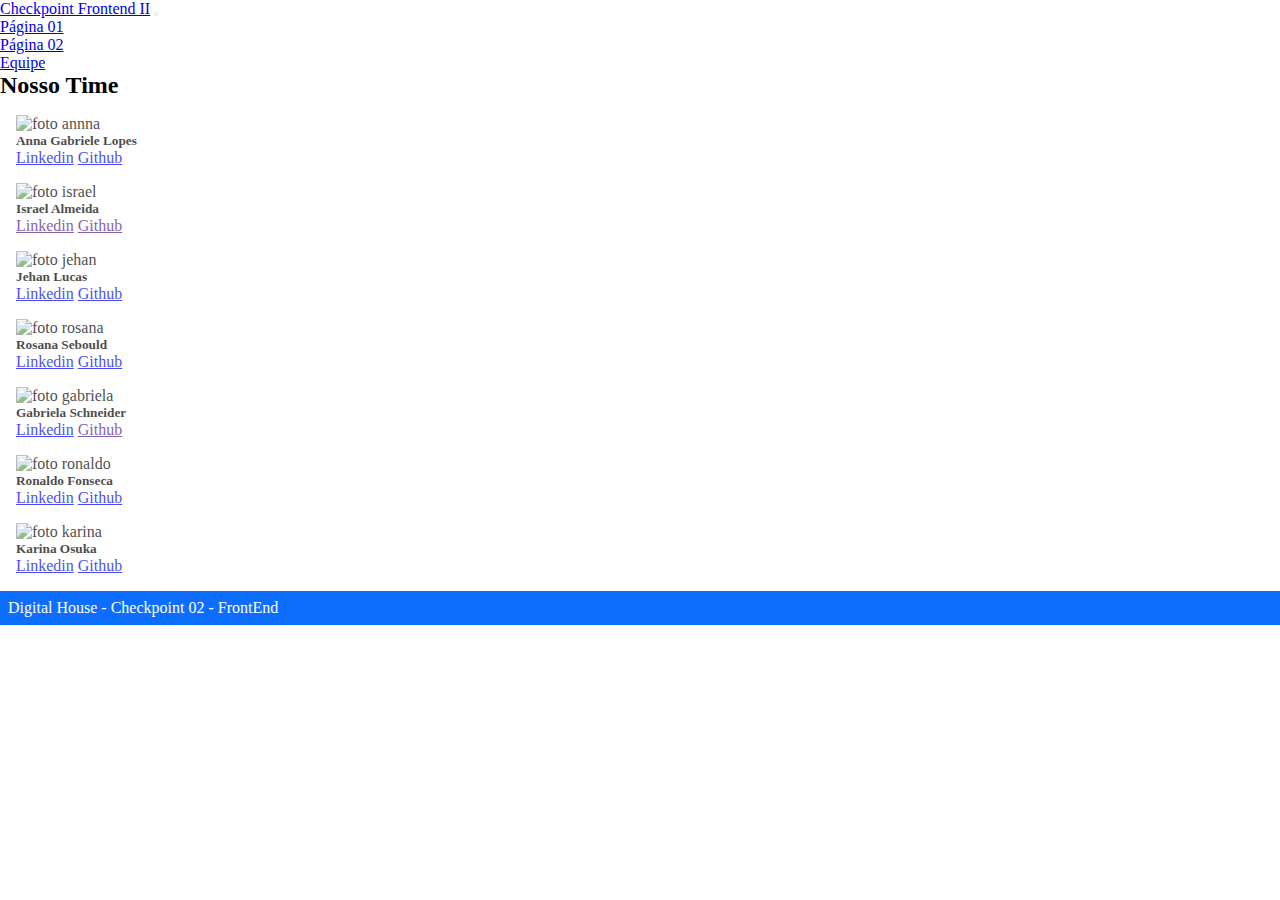
==== equipe.html @ c6067610 "pag equipe" ====
<!DOCTYPE html>
<html lang="pt-br">
<head>
    <meta charset="UTF-8">
    <meta http-equiv="X-UA-Compatible" content="IE=edge">
    <meta name="viewport" content="width=device-width, initial-scale=1.0">
    <title>Equipe - Checkpoint 02 - FrontEnd</title>
    <link
			href="https://cdn.jsdelivr.net/npm/bootstrap@5.1.3/dist/css/bootstrap.min.css"
			rel="stylesheet"
			integrity="sha384-1BmE4kWBq78iYhFldvKuhfTAU6auU8tT94WrHftjDbrCEXSU1oBoqyl2QvZ6jIW3"
			crossorigin="anonymous"
		/>
    <link rel="stylesheet" href="./css/equipe.css">
</head>
<body>
    <header>
        <nav class="navbar navbar-expand-lg navbar-dark bg-primary">
			<a class="navbar-brand ms-5" href="#" id="tituloNavBar">Checkpoint Frontend II</a>
			<button
				class="navbar-toggler"
				type="button"
				data-toggle="collapse"
				data-target="#navbarNav"
				aria-controls="navbarNav"
				aria-expanded="false"
				aria-label="Toggle navigation"
			>
				<span class="navbar-toggler-icon"></span>
			</button>
			<div class="collapse navbar-collapse justify-content-end" id="navbarNav">
				<ul class="navbar-nav lista-menu">
					<li class="nav-item active">
						<a class="nav-link" href="index.html">Página 01</a>
					</li>
					<li class="nav-item">
						<a class="nav-link" href="index2.html">Página 02</a>
					</li>
					<li class="nav-item">
						<a class="nav-link" href="equipe.html">Equipe</a>
					</li>
					
				</ul>
			</div>
		</nav>
    </header>
   <main>
    <section>
       <div class="container-fluid">
          <h2 class="text-center text-uppercase mb-4 mt-4">Nosso Time</h2>
  
            <div class="row mb-4 d-flex flex-row justify-content-center">
                
                  <div class="card membro col-md-2">
                    <img src="https://avatars.githubusercontent.com/u/89113745?v=4" class="card-img-top" alt="foto annna">
                    <div class="card-body">
                      <h5 class="card-title">Anna Gabriele Lopes</h5>
                        <a target="_blank" href="https://www.linkedin.com/public-profile/settings?trk=d_flagship3_profile_self_view_public_profile" class="card-link">Linkedin</a>
                        <a target="_blank" href="https://github.com/annagrl" class="card-link">Github</a>
                    </div>
                  </div>
                  <div class="card membro col-md-2">
                    <img src="https://avatars.githubusercontent.com/u/89108421?s=96&v=4" class="card-img-top" alt="foto israel">
                    <div class="card-body">
                      <h5 class="card-title">Israel Almeida</h5>
                        <a target="_blank" href="" class="card-link">Linkedin</a>
                        <a target="_blank" href="" class="card-link">Github</a>
                    </div>
                  </div>
                  <div class="card membro col-md-2">
                    <img src="https://avatars.githubusercontent.com/u/89108421?s=96&v=4" class="card-img-top" alt="foto jehan">
                    <div class="card-body">
                      <h5 class="card-title">Jehan Lucas</h5>
                        <a target="_blank" href="https://www.linkedin.com/in/felipebarruda/" class="card-link">Linkedin</a>
                        <a target="_blank" href="https://github.com/arrudaY" class="card-link">Github</a>
                    </div>
                  </div>
                
        </div>
        
        <div class="row d-flex flex-row justify-content-center mb-5">
            
              <div class="card membro col-md-2">
                <img src="https://avatars.githubusercontent.com/u/89108421?s=96&v=4" class="card-img-top" alt="foto rosana">
                <div class="card-body">
                  <h5 class="card-title">Rosana Sebould</h5>
                    <a target="_blank" href="#" class="card-link">Linkedin</a>
                    <a target="_blank" href="https://github.com/rbsebold" class="card-link">Github</a>
                </div>
                </div>

                <div class="card membro col-md-2">
                    <img src="https://avatars.githubusercontent.com/u/89108421?s=96&v=4" class="card-img-top" alt="foto gabriela">
                    <div class="card-body">
                      <h5 class="card-title">Gabriela Schneider</h5>
                        <a target="_blank" href="#" class="card-link">Linkedin</a>
                        <a target="_blank" href="" class="card-link">Github</a>
                    </div>
                    </div>

                    <div class="card membro col-md-2">
                        <img src="https://avatars.githubusercontent.com/u/32554175?v=4" class="card-img-top" alt="foto ronaldo">
                        <div class="card-body">
                          <h5 class="card-title">Ronaldo Fonseca</h5>
                            <a target="_blank" href="#" class="card-link">Linkedin</a>
                            <a target="_blank" href="https://github.com/ronaldofjr" class="card-link">Github</a>
                        </div>
                        </div>
           
                        <div class="card membro col-md-2">
                            <img src="https://avatars.githubusercontent.com/u/71605088?v=4" class="card-img-top" alt="foto karina">
                            <div class="card-body">
                              <h5 class="card-title">Karina Osuka</h5>
                                <a target="_blank" href="#" class="card-link">Linkedin</a>
                                <a target="_blank" href="https://github.com/kari-osk" class="card-link">Github</a>
                            </div>
                            </div>
        </div>



          
      </section>
   </main>
    <footer><p class="text-center">Digital House - Checkpoint 02 - FrontEnd</p></footer>
</body>
</html>
---- css/equipe.css ----
* {
    margin: 0;
    padding: 0;
}

  .membro {
    transition: all .3s ease-in-out;
    opacity: 0.7;
    margin: 1rem; 
  }
  
  .membro:hover {
    transform: scale(1.1);
    opacity: 1;
  }

  .margem {
      margin: ;
  }

  footer {
      background-color:#0D6EFD;
      color: white;
  }

  footer p {
      padding: 0.5rem;
  }
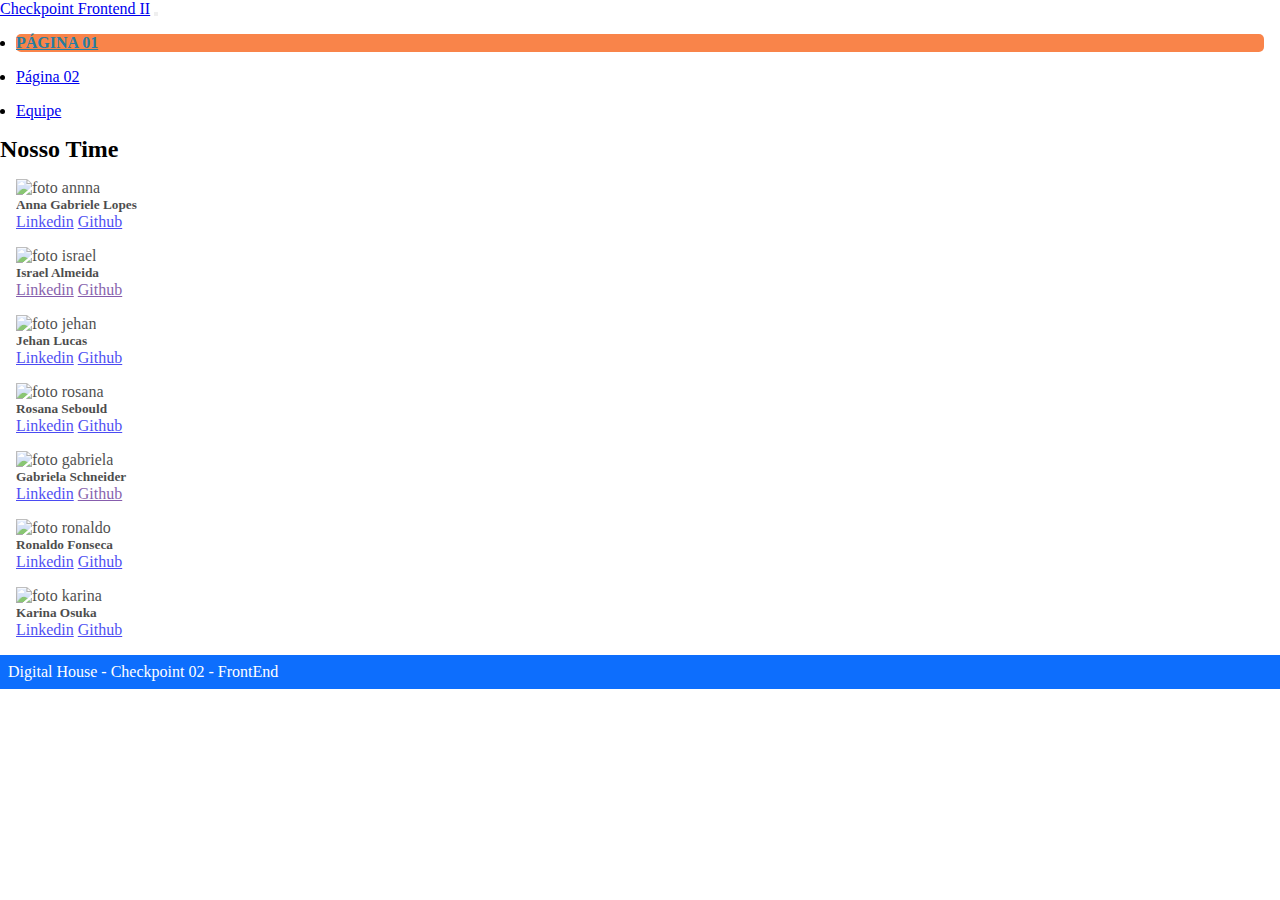
==== commit 5ebe4989: "alterações" ====
--- a/equipe.html
+++ b/equipe.html
@@ -34,7 +34,7 @@
 						<a class="nav-link" href="index.html">Página 01</a>
 					</li>
 					<li class="nav-item">
-						<a class="nav-link" href="index2.html">Página 02</a>
+						<a class="nav-link" href="pagina02.html">Página 02</a>
 					</li>
 					<li class="nav-item">
 						<a class="nav-link" href="equipe.html">Equipe</a>
--- a/css/equipe.css
+++ b/css/equipe.css
@@ -1,6 +1,24 @@
 * {
     margin: 0;
     padding: 0;
+}
+
+#tituloNavBar {
+	font-family: 'Vollkorn', serif;
+}
+.active {
+	font-weight: bold;
+	text-transform: uppercase;
+	background-color: #f9844a;
+	border-radius: 5px;
+}
+
+.active > .nav-link {
+	color: #277da1 !important;
+}
+
+header li {
+	margin: 1rem;
 }
 
   .membro {
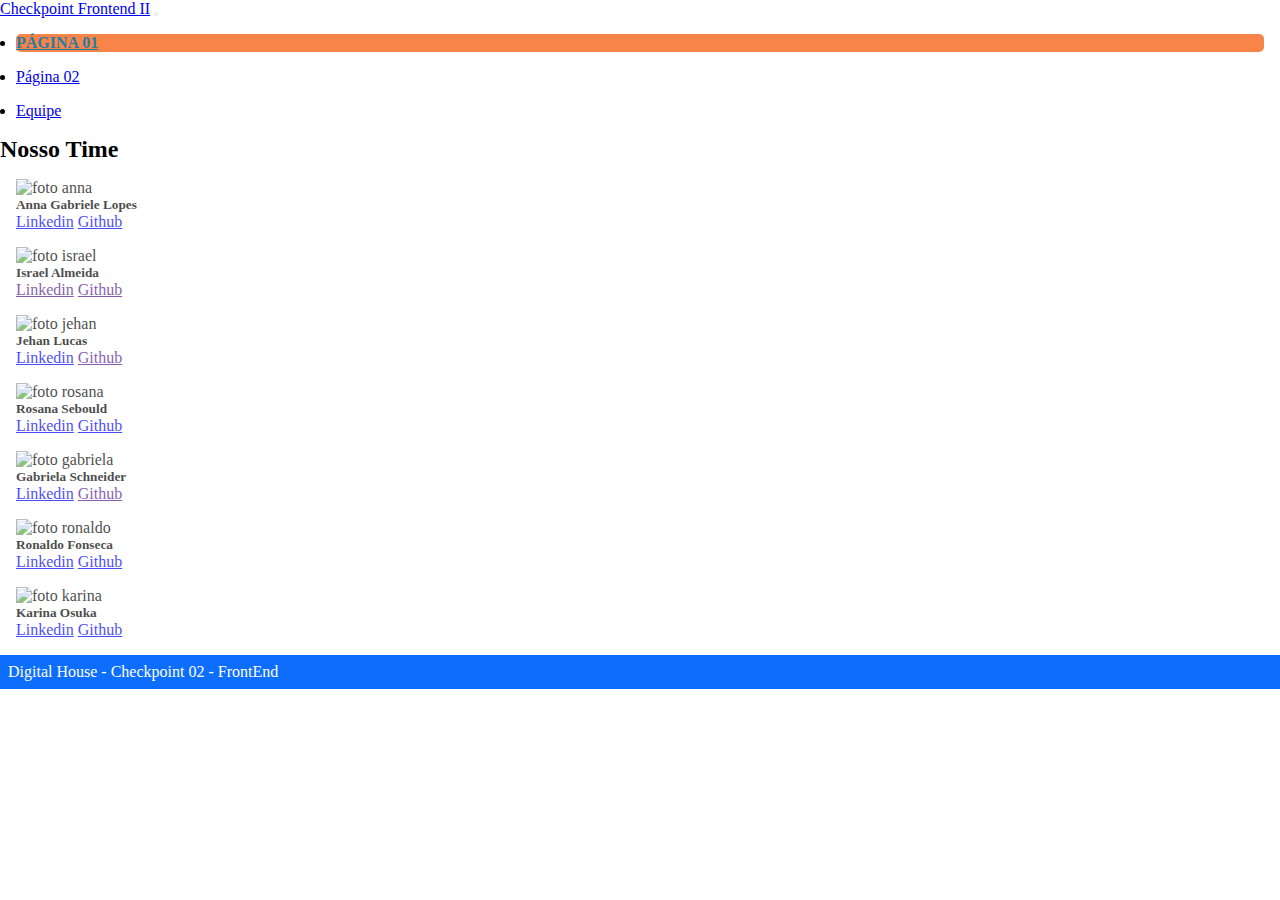
==== commit e1ce328a: "linkedin" ====
--- a/equipe.html
+++ b/equipe.html
@@ -4,7 +4,7 @@
     <meta charset="UTF-8">
     <meta http-equiv="X-UA-Compatible" content="IE=edge">
     <meta name="viewport" content="width=device-width, initial-scale=1.0">
-    <title>Equipe - Checkpoint 02 - FrontEnd</title>
+    <title> ToDoList Checkpoint II</title>
     <link
 			href="https://cdn.jsdelivr.net/npm/bootstrap@5.1.3/dist/css/bootstrap.min.css"
 			rel="stylesheet"
@@ -52,10 +52,10 @@
             <div class="row mb-4 d-flex flex-row justify-content-center">
                 
                   <div class="card membro col-md-2">
-                    <img src="https://avatars.githubusercontent.com/u/89113745?v=4" class="card-img-top" alt="foto annna">
+                    <img src="https://avatars.githubusercontent.com/u/89113745?v=4" class="card-img-top" alt="foto anna">
                     <div class="card-body">
                       <h5 class="card-title">Anna Gabriele Lopes</h5>
-                        <a target="_blank" href="https://www.linkedin.com/public-profile/settings?trk=d_flagship3_profile_self_view_public_profile" class="card-link">Linkedin</a>
+                        <a target="_blank" href="https://www.linkedin.com/in/annagabrieleribeirolopes/" class="card-link">Linkedin</a>
                         <a target="_blank" href="https://github.com/annagrl" class="card-link">Github</a>
                     </div>
                   </div>
@@ -71,8 +71,8 @@
                     <img src="https://avatars.githubusercontent.com/u/89108421?s=96&v=4" class="card-img-top" alt="foto jehan">
                     <div class="card-body">
                       <h5 class="card-title">Jehan Lucas</h5>
-                        <a target="_blank" href="https://www.linkedin.com/in/felipebarruda/" class="card-link">Linkedin</a>
-                        <a target="_blank" href="https://github.com/arrudaY" class="card-link">Github</a>
+                        <a target="_blank" href="https://www.linkedin.com/in/jehan-lucas-vieira-e-silva-39479718a/" class="card-link">Linkedin</a>
+                        <a target="_blank" href="" class="card-link">Github</a>
                     </div>
                   </div>
                 
@@ -111,7 +111,7 @@
                             <img src="https://avatars.githubusercontent.com/u/71605088?v=4" class="card-img-top" alt="foto karina">
                             <div class="card-body">
                               <h5 class="card-title">Karina Osuka</h5>
-                                <a target="_blank" href="#" class="card-link">Linkedin</a>
+                                <a target="_blank" href="https://www.linkedin.com/in/karinaosuka/" class="card-link">Linkedin</a>
                                 <a target="_blank" href="https://github.com/kari-osk" class="card-link">Github</a>
                             </div>
                             </div>
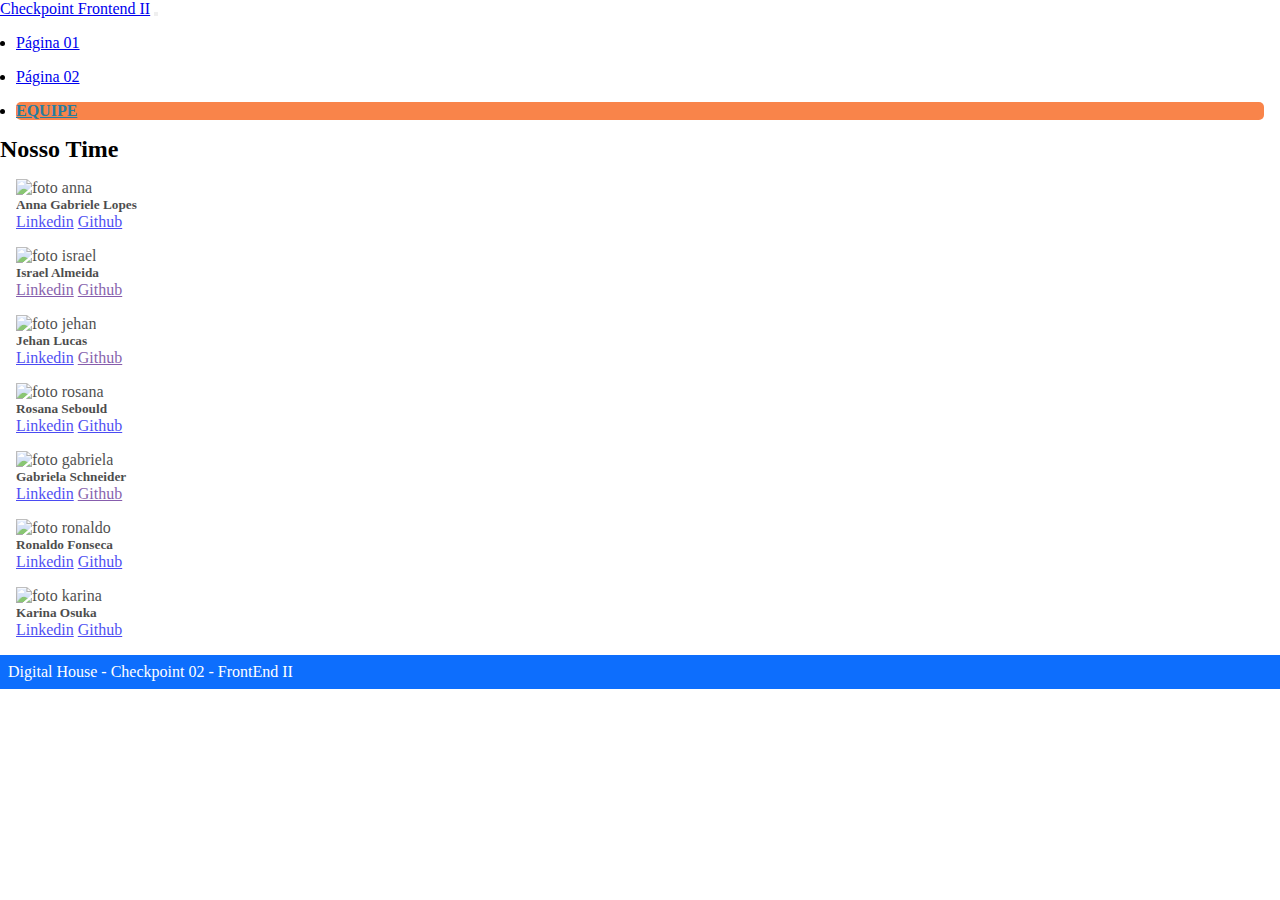
==== commit 7b84690f: "detalhes" ====
--- a/equipe.html
+++ b/equipe.html
@@ -30,13 +30,13 @@
 			</button>
 			<div class="collapse navbar-collapse justify-content-end" id="navbarNav">
 				<ul class="navbar-nav lista-menu">
-					<li class="nav-item active">
+					<li class="nav-item">
 						<a class="nav-link" href="index.html">Página 01</a>
 					</li>
 					<li class="nav-item">
 						<a class="nav-link" href="pagina02.html">Página 02</a>
 					</li>
-					<li class="nav-item">
+					<li class="nav-item active">
 						<a class="nav-link" href="equipe.html">Equipe</a>
 					</li>
 					
@@ -122,6 +122,6 @@
           
       </section>
    </main>
-    <footer><p class="text-center">Digital House - Checkpoint 02 - FrontEnd</p></footer>
+    <footer><p class="text-center">Digital House - Checkpoint 02 - FrontEnd II </p></footer>
 </body>
 </html>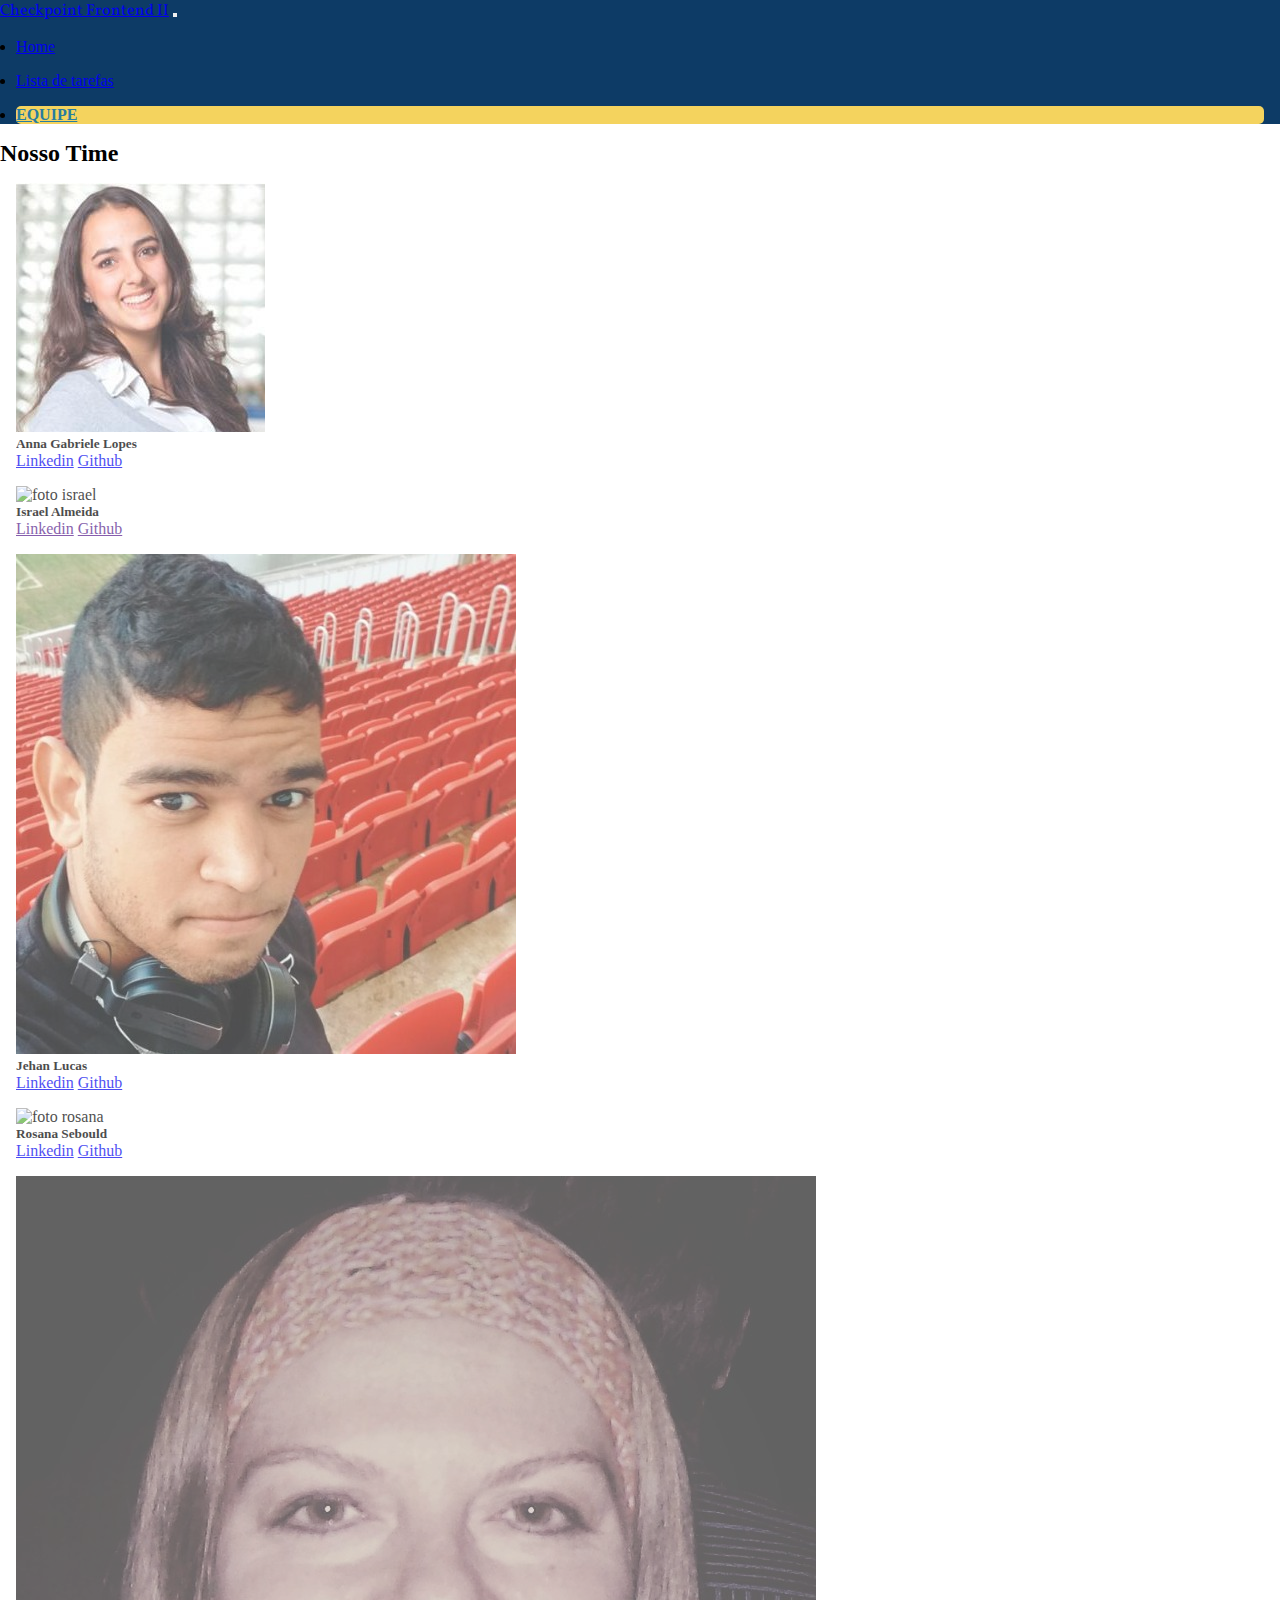
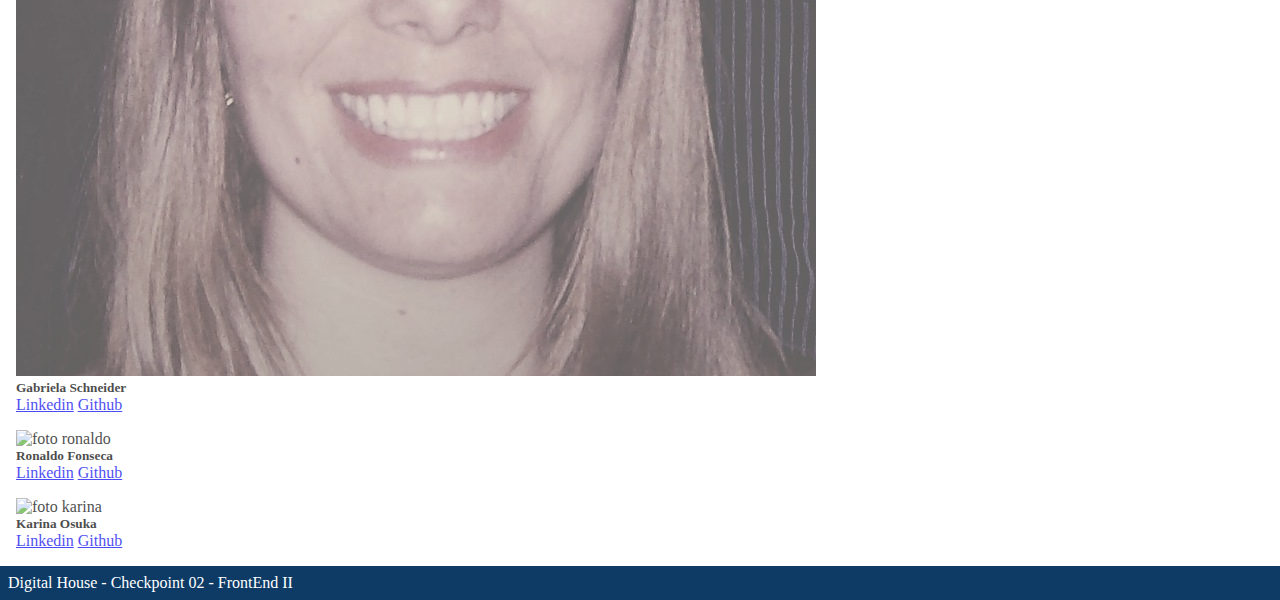
==== commit 1ef4ccd0: "alteracoes em aula" ====
--- a/equipe.html
+++ b/equipe.html
@@ -15,7 +15,7 @@
 </head>
 <body>
     <header>
-        <nav class="navbar navbar-expand-lg navbar-dark bg-primary">
+        <nav class="navbar navbar-expand-lg navbar-dark bg-primary" id="backgroundNavBar">
 			<a class="navbar-brand ms-5" href="#" id="tituloNavBar">Checkpoint Frontend II</a>
 			<button
 				class="navbar-toggler"
@@ -31,10 +31,10 @@
 			<div class="collapse navbar-collapse justify-content-end" id="navbarNav">
 				<ul class="navbar-nav lista-menu">
 					<li class="nav-item">
-						<a class="nav-link" href="index.html">Página 01</a>
+						<a class="nav-link" href="index.html">Home</a>
 					</li>
 					<li class="nav-item">
-						<a class="nav-link" href="pagina02.html">Página 02</a>
+						<a class="nav-link" href="pagina02.html">Lista de tarefas</a>
 					</li>
 					<li class="nav-item active">
 						<a class="nav-link" href="equipe.html">Equipe</a>
@@ -52,7 +52,7 @@
             <div class="row mb-4 d-flex flex-row justify-content-center">
                 
                   <div class="card membro col-md-2">
-                    <img src="https://avatars.githubusercontent.com/u/89113745?v=4" class="card-img-top" alt="foto anna">
+                    <img src="./img/anna.jfif" class="card-img-top" alt="foto anna">
                     <div class="card-body">
                       <h5 class="card-title">Anna Gabriele Lopes</h5>
                         <a target="_blank" href="https://www.linkedin.com/in/annagabrieleribeirolopes/" class="card-link">Linkedin</a>
@@ -68,11 +68,11 @@
                     </div>
                   </div>
                   <div class="card membro col-md-2">
-                    <img src="https://avatars.githubusercontent.com/u/89108421?s=96&v=4" class="card-img-top" alt="foto jehan">
+                    <img src="./img/jehan.jfif" class="card-img-top" alt="foto jehan">
                     <div class="card-body">
                       <h5 class="card-title">Jehan Lucas</h5>
                         <a target="_blank" href="https://www.linkedin.com/in/jehan-lucas-vieira-e-silva-39479718a/" class="card-link">Linkedin</a>
-                        <a target="_blank" href="" class="card-link">Github</a>
+                        <a target="_blank" href="https://github.com/lucasriber01" class="card-link">Github</a>
                     </div>
                   </div>
                 
@@ -90,11 +90,11 @@
                 </div>
 
                 <div class="card membro col-md-2">
-                    <img src="https://avatars.githubusercontent.com/u/89108421?s=96&v=4" class="card-img-top" alt="foto gabriela">
+                    <img src="./img/gabriela.jfif" class="card-img-top" alt="foto gabriela">
                     <div class="card-body">
                       <h5 class="card-title">Gabriela Schneider</h5>
-                        <a target="_blank" href="#" class="card-link">Linkedin</a>
-                        <a target="_blank" href="" class="card-link">Github</a>
+                        <a target="_blank" href="https://www.linkedin.com/in/gabriela-schneider1/" class="card-link">Linkedin</a>
+                        <a target="_blank" href="https://github.com/GabrielaSchneider1" class="card-link">Github</a>
                     </div>
                     </div>
 
@@ -102,7 +102,7 @@
                         <img src="https://avatars.githubusercontent.com/u/32554175?v=4" class="card-img-top" alt="foto ronaldo">
                         <div class="card-body">
                           <h5 class="card-title">Ronaldo Fonseca</h5>
-                            <a target="_blank" href="#" class="card-link">Linkedin</a>
+                            <a target="_blank" href="https://www.linkedin.com/in/ronaldofjr/" class="card-link">Linkedin</a>
                             <a target="_blank" href="https://github.com/ronaldofjr" class="card-link">Github</a>
                         </div>
                         </div>
--- a/css/equipe.css
+++ b/css/equipe.css
@@ -1,3 +1,6 @@
+@import url('https://fonts.googleapis.com/css2?family=Vollkorn:wght@500&display=swap');
+@import url('https://fonts.googleapis.com/css2?family=Open+Sans&display=swap');
+
 * {
     margin: 0;
     padding: 0;
@@ -6,11 +9,16 @@
 #tituloNavBar {
 	font-family: 'Vollkorn', serif;
 }
+
 .active {
 	font-weight: bold;
 	text-transform: uppercase;
-	background-color: #f9844a;
+	background-color:  #f4d35e;
 	border-radius: 5px;
+}
+#backgroundNavBar{
+	background-color: #0d3b66 !important;
+
 }
 
 .active > .nav-link {
@@ -37,7 +45,7 @@
   }
 
   footer {
-      background-color:#0D6EFD;
+      background-color:#0d3b66;
       color: white;
   }
 
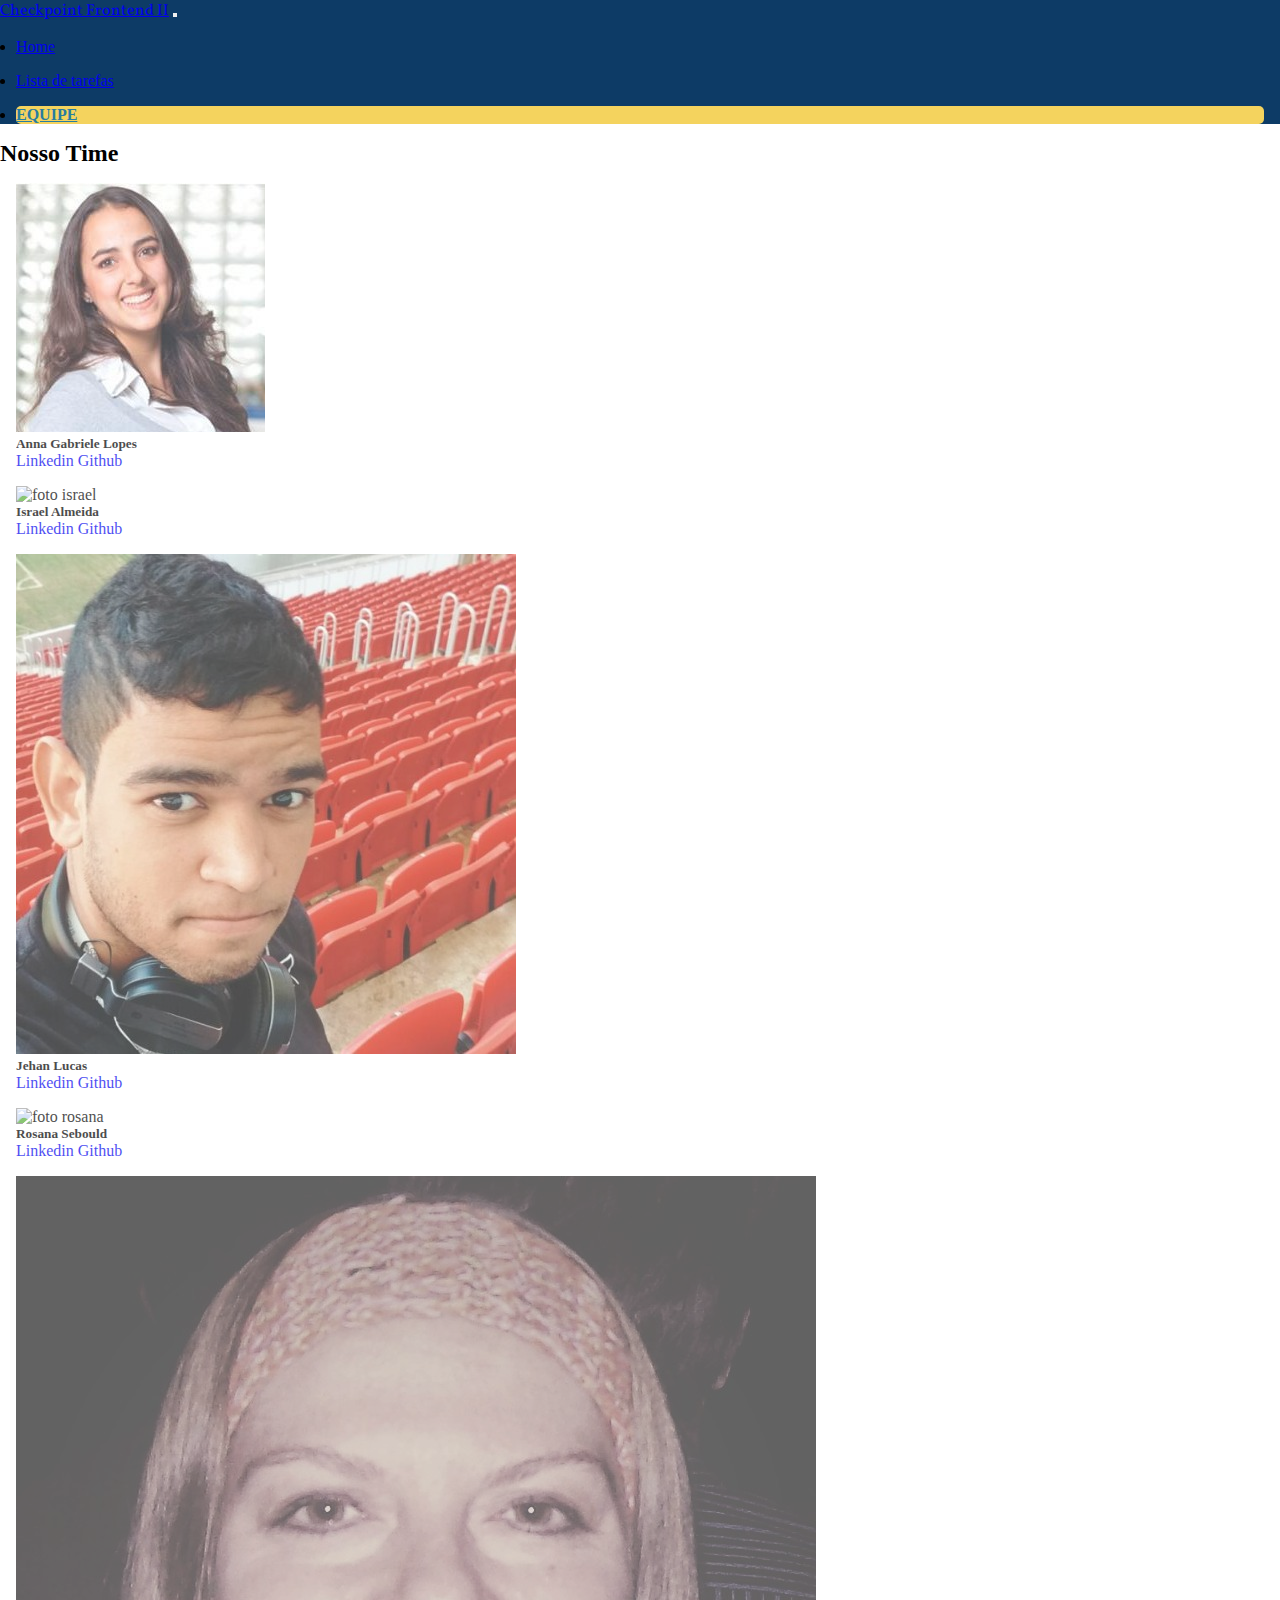
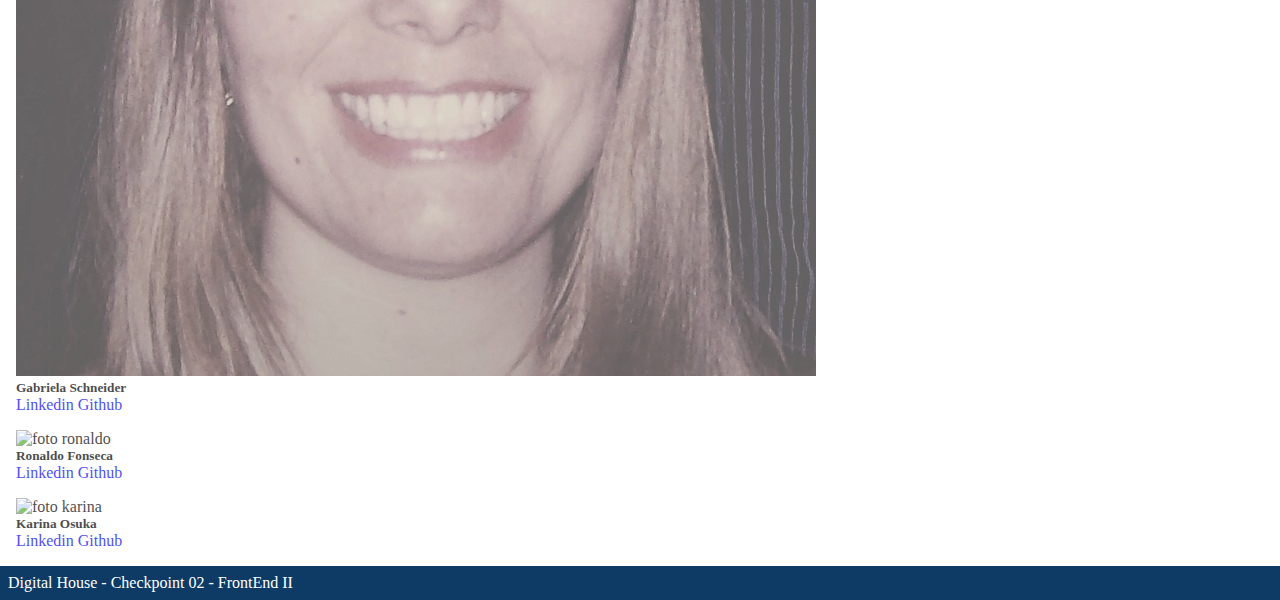
==== commit 8f86d83c: "alteracao" ====
--- a/equipe.html
+++ b/equipe.html
@@ -63,8 +63,9 @@
                     <img src="https://avatars.githubusercontent.com/u/89108421?s=96&v=4" class="card-img-top" alt="foto israel">
                     <div class="card-body">
                       <h5 class="card-title">Israel Almeida</h5>
-                        <a target="_blank" href="" class="card-link">Linkedin</a>
-                        <a target="_blank" href="" class="card-link">Github</a>
+                        <a target="_blank" href="https://www.linkedin.com/in/israel-almeida-6b914856
+                        " class="card-link">Linkedin</a>
+                        <a target="_blank" href="#" class="card-link">Github</a>
                     </div>
                   </div>
                   <div class="card membro col-md-2">
--- a/css/equipe.css
+++ b/css/equipe.css
@@ -2,53 +2,61 @@
 @import url('https://fonts.googleapis.com/css2?family=Open+Sans&display=swap');
 
 * {
-    margin: 0;
-    padding: 0;
+  margin: 0;
+  padding: 0;
 }
 
 #tituloNavBar {
-	font-family: 'Vollkorn', serif;
+  font-family: 'Vollkorn', serif;
 }
 
 .active {
-	font-weight: bold;
-	text-transform: uppercase;
-	background-color:  #f4d35e;
-	border-radius: 5px;
+  font-weight: bold;
+  text-transform: uppercase;
+  background-color: #f4d35e;
+  border-radius: 5px;
 }
-#backgroundNavBar{
-	background-color: #0d3b66 !important;
-
+#backgroundNavBar {
+  background-color: #0d3b66 !important;
 }
 
 .active > .nav-link {
-	color: #277da1 !important;
+  color: #277da1 !important;
 }
 
 header li {
-	margin: 1rem;
+  margin: 1rem;
 }
 
-  .membro {
-    transition: all .3s ease-in-out;
-    opacity: 0.7;
-    margin: 1rem; 
-  }
-  
-  .membro:hover {
-    transform: scale(1.1);
-    opacity: 1;
-  }
+.membro {
+  transition: all 0.3s ease-in-out;
+  opacity: 0.7;
+  margin: 1rem;
+}
 
-  .margem {
-      margin: ;
-  }
+.membro:hover {
+  transform: scale(1.1);
+  opacity: 1;
+}
 
-  footer {
-      background-color:#0d3b66;
-      color: white;
-  }
+.margem {
+  margin: ;
+}
 
-  footer p {
-      padding: 0.5rem;
-  }+.card-body a {
+  text-decoration: none;
+  font-weight: 500;
+}
+
+.card-body a:hover {
+  text-decoration: underline;
+}
+
+footer {
+  background-color: #0d3b66;
+  color: white;
+}
+
+footer p {
+  padding: 0.5rem;
+}
